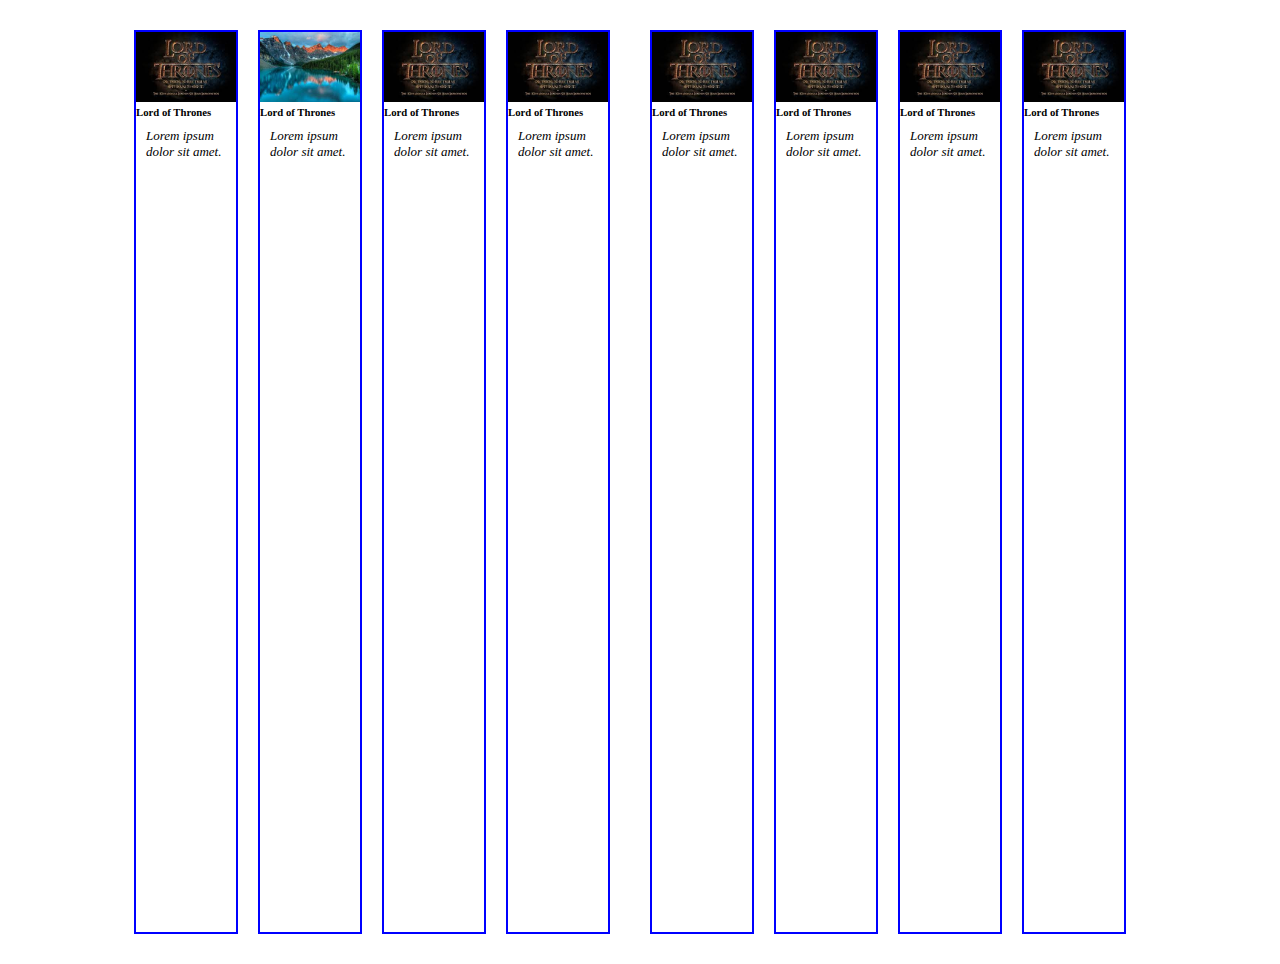
==== index6.html @ 855d968c "task s" ====
<!DOCTYPE html>
<html lang="en">
<head>
    <meta charset="UTF-8">
    <meta name="viewport" content="width=device-width, initial-scale=1.0">
    <title>Document</title>
    <link rel="stylesheet" href="./assets/style6.css">
</head>
<body>
    <div class="sira1">
    <div class="film1">
       
        <img  src="./assets/images/lord of thtones.jfif" alt="">
        <h6>Lord of Thrones</h6>
        <p><em>Lorem ipsum dolor sit amet.</em></p>
    </div>
    <div class="film1">
       
        <img src="./assets/images/mountain.png" alt="">
        <h6>Lord of Thrones</h6>
        <p><em>Lorem ipsum dolor sit amet.</em></p>
    </div>
    <div class="film1">
       
        <img src="./assets/images/lord of thtones.jfif" alt="">
        <h6>Lord of Thrones</h6>
        <p><em>Lorem ipsum dolor sit amet.</em></p>
    </div>
    <div class="film1">
       
        <img src="./assets/images/lord of thtones.jfif" alt="">
        <h6>Lord of Thrones</h6>
        <p><em>Lorem ipsum dolor sit amet.</em></p>
    </div>
</div>
<div class="sira2">
    <div class="film1">
       
        <img src="./assets/images/lord of thtones.jfif" alt="">
        <h6>Lord of Thrones</h6>
        <p><em>Lorem ipsum dolor sit amet.</em></p>
    </div>
    <div class="film1">
       
        <img src="./assets/images/lord of thtones.jfif" alt="">
        <h6>Lord of Thrones</h6>
        <p><em>Lorem ipsum dolor sit amet.</em></p>
    </div>
    <div class="film1">
       
        <img src="./assets/images/lord of thtones.jfif" alt="">
        <h6>Lord of Thrones</h6>
        <p><em>Lorem ipsum dolor sit amet.</em></p>
    </div>
    <div class="film1">
       
        <img src="./assets/images/lord of thtones.jfif" alt="">
        <h6>Lord of Thrones</h6>
        <p><em>Lorem ipsum dolor sit amet.</em></p>
    </div>
</div>















    
</body>
</html>
---- assets/style6.css ----
* {
    margin: 0;
    padding: 0;
    box-sizing: 0;
}

body {
    display: flex;
    align-items: center;
    justify-content: center;
}

.sira1 {
    display: flex;
    align-items: center;
    justify-content: center;
}

.film1 {
    margin: 10px;
    width: 100px;
    height: 900px;
    border: 2px solid blue;
}

img {
    width: 100px;
    height: 70px;
}

p {
    margin: 10px;
    font-size: small;
}

.sira2 {
    margin: 20px;
    display: flex;

}
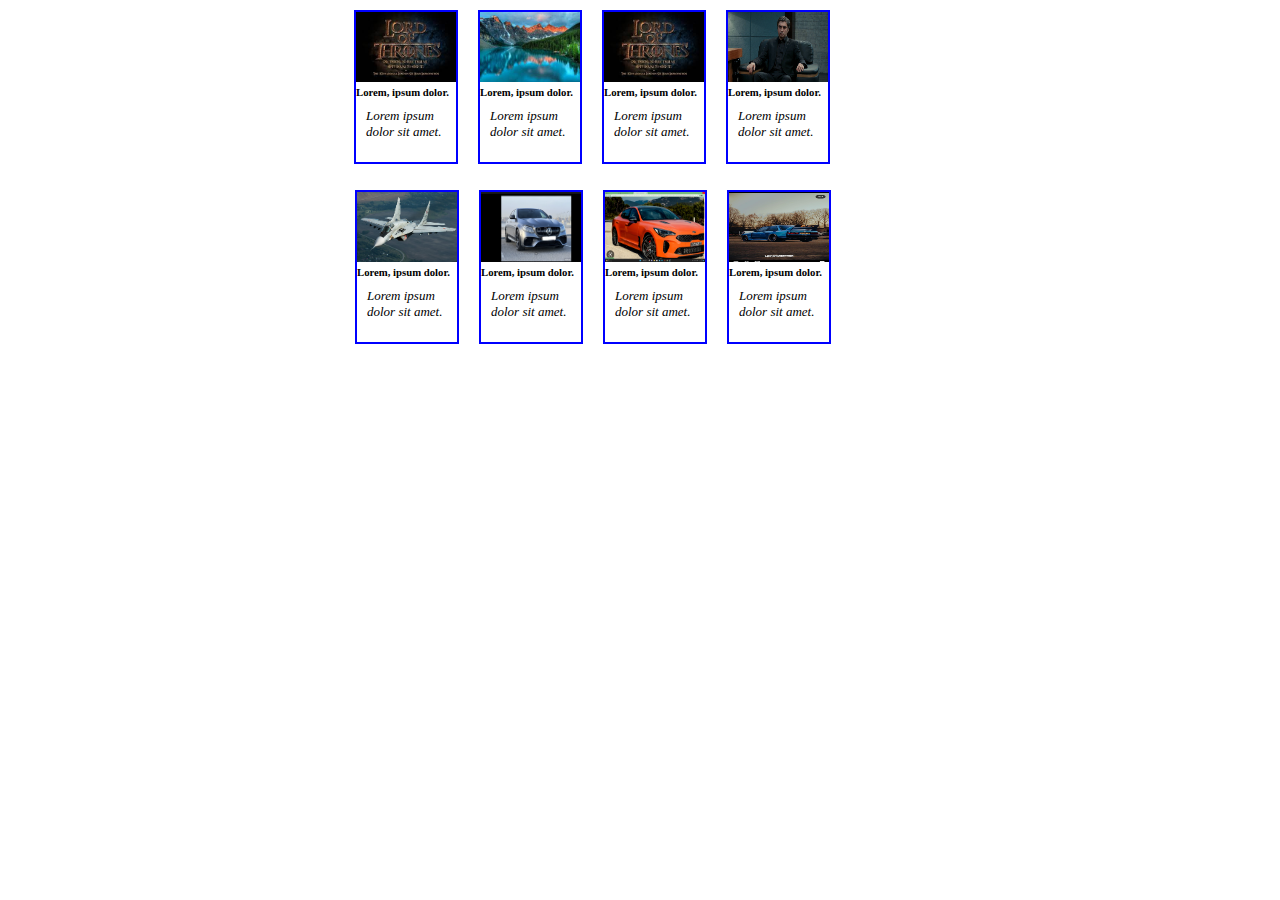
==== commit a6f52cbe: "task s" ====
--- a/index6.html
+++ b/index6.html
@@ -7,55 +7,56 @@
     <link rel="stylesheet" href="./assets/style6.css">
 </head>
 <body>
+    
     <div class="sira1">
     <div class="film1">
        
         <img  src="./assets/images/lord of thtones.jfif" alt="">
-        <h6>Lord of Thrones</h6>
+        <h6> Lorem, ipsum dolor.</h6>
         <p><em>Lorem ipsum dolor sit amet.</em></p>
     </div>
     <div class="film1">
        
         <img src="./assets/images/mountain.png" alt="">
-        <h6>Lord of Thrones</h6>
+        <h6>Lorem, ipsum dolor.</h6>
         <p><em>Lorem ipsum dolor sit amet.</em></p>
     </div>
     <div class="film1">
        
         <img src="./assets/images/lord of thtones.jfif" alt="">
-        <h6>Lord of Thrones</h6>
+        <h6>Lorem, ipsum dolor.</h6>
         <p><em>Lorem ipsum dolor sit amet.</em></p>
     </div>
     <div class="film1">
        
-        <img src="./assets/images/lord of thtones.jfif" alt="">
-        <h6>Lord of Thrones</h6>
+        <img src="./assets/images/6993876.jpg" alt="">
+        <h6>Lorem, ipsum dolor.</h6>
         <p><em>Lorem ipsum dolor sit amet.</em></p>
     </div>
 </div>
 <div class="sira2">
     <div class="film1">
        
-        <img src="./assets/images/lord of thtones.jfif" alt="">
-        <h6>Lord of Thrones</h6>
+        <img src="./assets/images/mig29 .jpg"">
+        <h6>Lorem, ipsum dolor.</h6>
         <p><em>Lorem ipsum dolor sit amet.</em></p>
     </div>
     <div class="film1">
        
-        <img src="./assets/images/lord of thtones.jfif" alt="">
-        <h6>Lord of Thrones</h6>
+        <img src="./assets/images/Screenshot 2023-06-27 213116.png" alt="">
+        <h6>Lorem, ipsum dolor.</h6>
         <p><em>Lorem ipsum dolor sit amet.</em></p>
     </div>
     <div class="film1">
        
-        <img src="./assets/images/lord of thtones.jfif" alt="">
-        <h6>Lord of Thrones</h6>
+        <img src="./assets/images/Screenshot_20221223_031701.png" alt="">
+        <h6>Lorem, ipsum dolor.</h6>
         <p><em>Lorem ipsum dolor sit amet.</em></p>
     </div>
     <div class="film1">
        
-        <img src="./assets/images/lord of thtones.jfif" alt="">
-        <h6>Lord of Thrones</h6>
+        <img src="./assets/images/gfhjk.jpg" alt="">
+        <h6>Lorem, ipsum dolor.</h6>
         <p><em>Lorem ipsum dolor sit amet.</em></p>
     </div>
 </div>
--- a/assets/style6.css
+++ b/assets/style6.css
@@ -8,18 +8,20 @@
     display: flex;
     align-items: center;
     justify-content: center;
+    margin-left: 400px;
 }
 
 .sira1 {
     display: flex;
     align-items: center;
     justify-content: center;
+   
 }
 
 .film1 {
     margin: 10px;
     width: 100px;
-    height: 900px;
+    height: 150px;
     border: 2px solid blue;
 }
 
@@ -34,7 +36,12 @@
 }
 
 .sira2 {
-    margin: 20px;
+    position: relative;
+    top: 180px;
+    right: 495px;
+   
     display: flex;
+    align-items: center;
+    justify-content: center;
 
 }